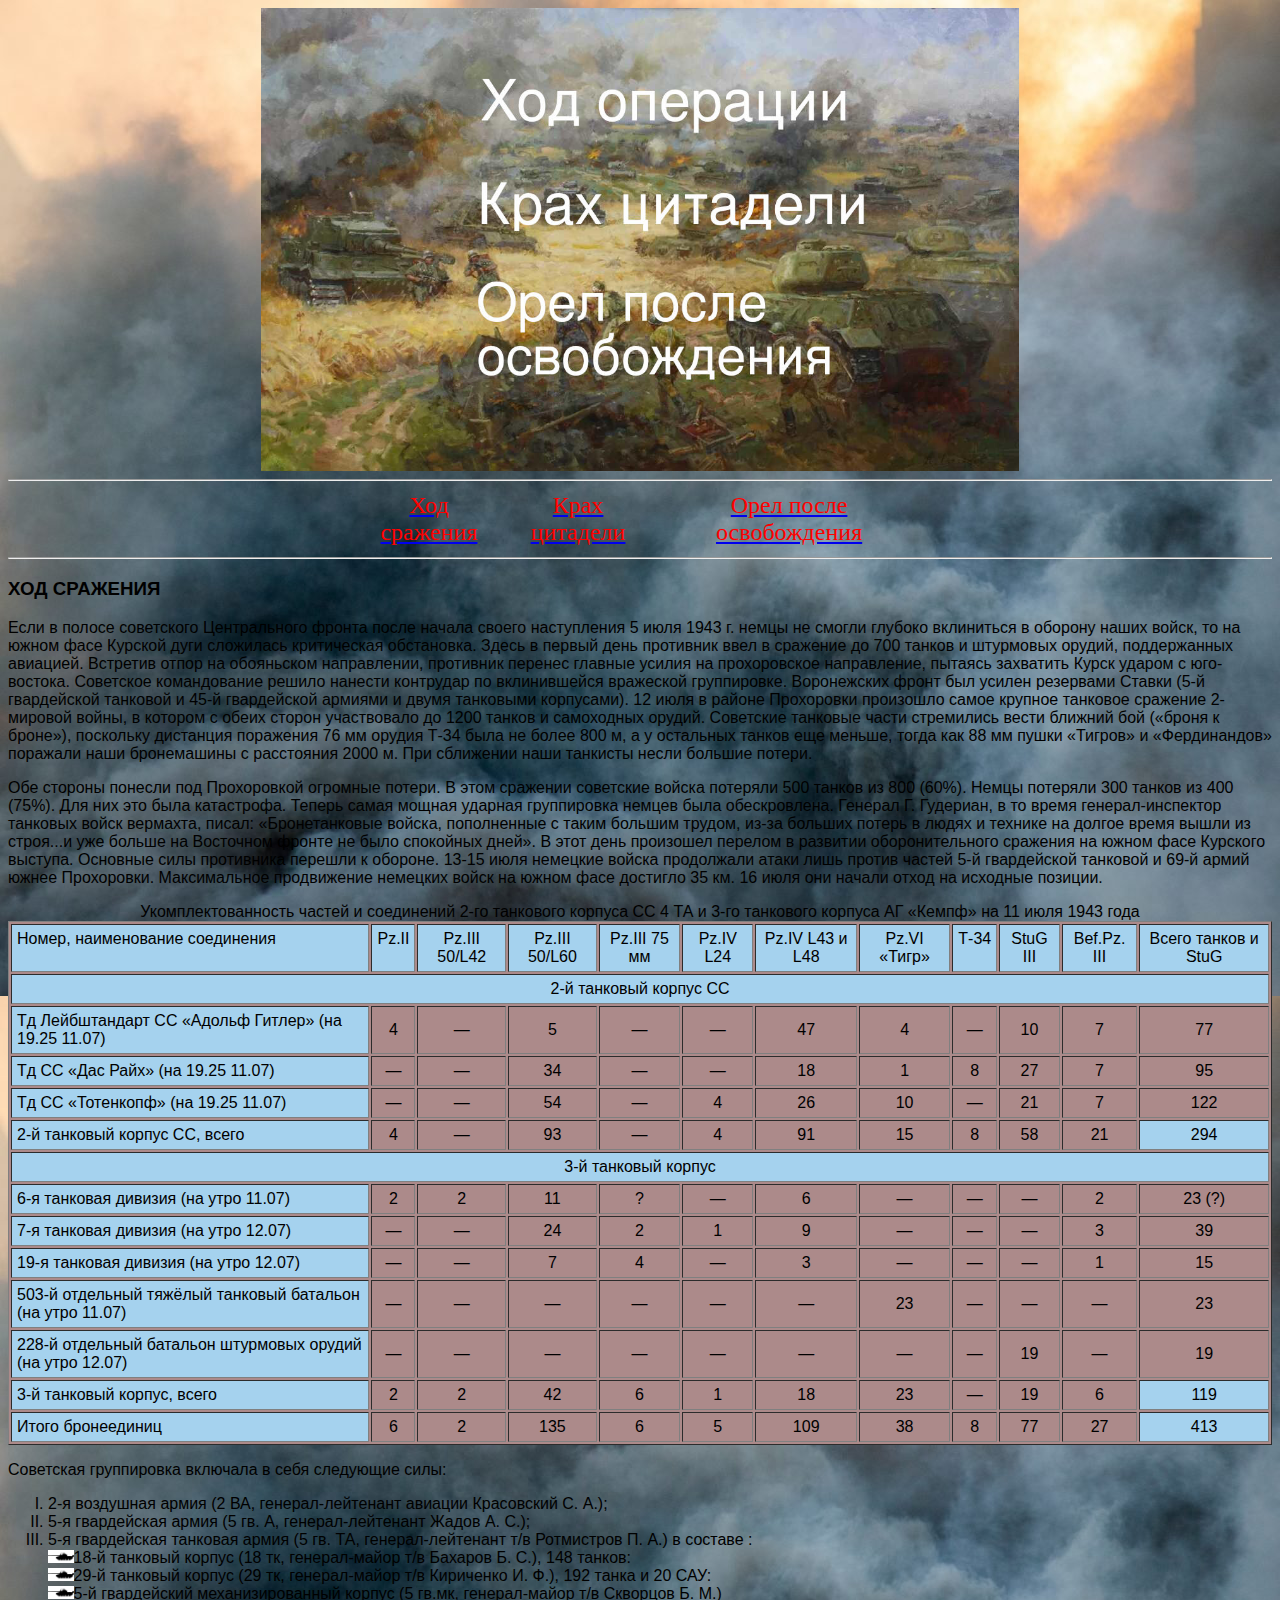
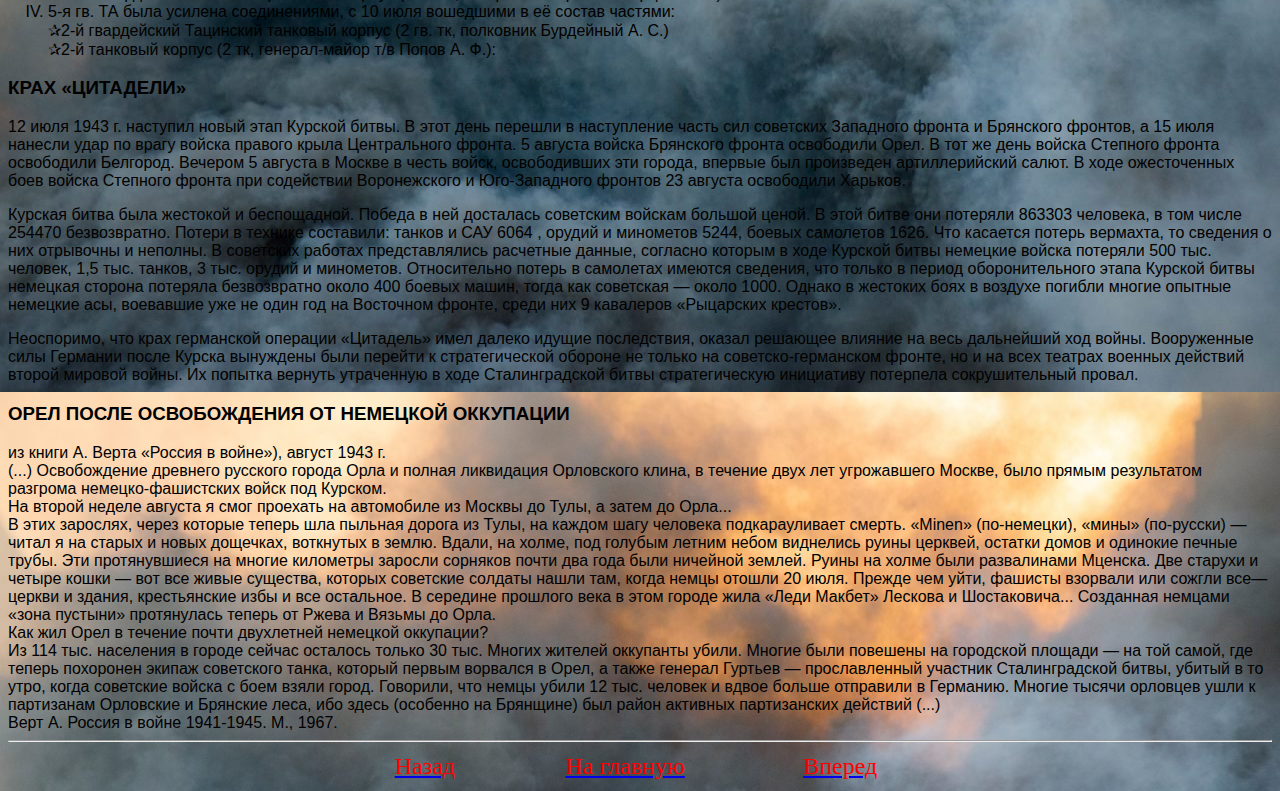
==== 1207_ProkhorovkaBattle/events.html @ 35d470ca "init" ====
<!DOCTYPE HTML PUBLIC "-//W3C//DTD HTML 4.01 Transitional//EN" "http://www.w3.org/TR/html4/loose.dtd">
<html>
    <head>
        <title>Сражение под Прохоровкой</title>
    </head>
    <body background="image/fire1.jpg">
        <center><img src="image/head.jpg" hight="36.65%" width="60%" usemap="#panel" alt="Панель навигации" title="Панель навигации"></center>
        <map name="panel">
            <area href="events.html#l1" shape="rect" coords="156,36,536,124" alt="Ход сражения" title="Ход сражения">
            <area href="events.html#l4" shape="rect" coords="156,125,536,209" alt="Крах цитадели" title="Крах цитадели">
            <area href="events.html#l5" shape="rect" coords="156,210,536,340" alt="Орел после освобождения" title="Орел после освобождения">
        </map>
        <hr>
        <font size="+2">
            <table align="center" width="45%" hight="50" cellspasing="50">
                <tr>
                    <td align="center"><a href="events.html#l1" target="text"><font color="ff0000">Ход сражения</font></a></td>
                    <td align="center"><a href="events.html#l4" target="text"><font color="ff0000">Крах цитадели</font></a></td>
                    <td align="center"><a href="events.html#l5" target="text"><font color="ff0000">Орел после освобождения</font></a></td>
                </tr>
            </table>
        </font>
        <hr>
        <font face="arial">
        <h3 id="l1" align="left">ХОД СРАЖЕНИЯ</h3>
        <div>
            <p>Если в полосе советского Центрального фронта после начала своего наступления 5 июля 1943 г. немцы не смогли глубоко вклиниться в оборону наших
                войск, то на южном фасе Курской дуги сложилась критическая обстановка. Здесь в первый день противник ввел в сражение до 700 танков и штурмовых
                орудий, поддержанных авиацией. Встретив отпор на обояньском направлении, противник перенес главные усилия на прохоровское направление,
                пытаясь захватить Курск ударом с юго-востока. Советское командование решило нанести контрудар по вклинившейся вражеской группировке.
                Воронежских фронт был усилен резервами Ставки (5-й гвардейской танковой и 45-й гвардейской армиями и двумя танковыми корпусами). 12 июля
                в районе Прохоровки произошло самое крупное танковое сражение 2- мировой войны, в котором с обеих сторон участвовало до 1200 танков
                и самоходных орудий. Советские танковые части стремились вести ближний бой («броня к броне»), поскольку дистанция поражения 76 мм орудия Т-34
                была не более 800 м, а у остальных танков еще меньше, тогда как 88 мм пушки «Тигров» и «Фердинандов» поражали наши бронемашины с расстояния
                2000 м. При сближении наши танкисты несли большие потери.</p>
            <p>Обе стороны понесли под Прохоровкой огромные потери. В этом сражении советские войска потеряли 500 танков из 800 (60%). Немцы потеряли 300
                танков из 400 (75%). Для них это была катастрофа. Теперь самая мощная ударная группировка немцев была обескровлена. Генерал Г. Гудериан,
                в то время генерал-инспектор танковых войск вермахта, писал: «Бронетанковые войска, пополненные с таким большим трудом, из-за больших потерь
                в людях и технике на долгое время вышли из строя...и уже больше на Восточном фронте не было спокойных дней». В этот день произошел перелом
                в развитии оборонительного сражения на южном фасе Курского выступа. Основные силы противника перешли к обороне. 13-15 июля немецкие войска
                продолжали атаки лишь против частей 5-й гвардейской танковой и 69-й армий южнее Прохоровки. Максимальное продвижение немецких войск
                на южном фасе достигло 35 км. 16 июля они начали отход на исходные позиции.</p>
        </div>
            <center>Укомплектованность частей и соединений 2-го танкового корпуса СС 4 ТА и 3-го танкового корпуса АГ «Кемпф» на 11 июля 1943 года</center>
            <table border="1" cellpadding="5" bgcolor="ac8a8a">
                <tr bgcolor="#a5d2ee" align="center" valign="top">
                    <td align="left">Номер, наименование соединения</td>
                    <td>Pz.II</td>
                    <td>Pz.III
                        50/L42</td>
                    <td>Pz.III 50/L60</td>
                    <td>Pz.III 75 мм </td>
                    <td>Pz.IV
                        L24</td>
                    <td>Pz.IV
                        L43 и L48</td>
                    <td>Pz.VI «Тигр»</td>
                    <td>Т-34</td>
                    <td>StuG III</td>
                    <td>Bef.Pz. III </td>
                    <td>Всего танков и StuG </td>
                </tr>
                <tr>
                    <td bgcolor="#a5d2ee" colspan="12" align="center">2-й танковый корпус СС</td>
                </tr>
                <tr align="center">
                    <td bgcolor="#a5d2ee" align="left" valign="top">Тд Лейбштандарт СС «Адольф Гитлер» (на 19.25 11.07)</td>
                    <td>4</td>
                    <td>—</td>
                    <td>5</td>
                    <td>—</td>
                    <td>—</td>
                    <td>47</td>
                    <td>4</td>
                    <td>—</td>
                    <td>10</td>
                    <td>7</td>
                    <td>77</td>
                </tr>
                <tr align="center">
                    <td bgcolor="#a5d2ee" align="left" valign="top">Тд СС «Дас Райх» (на 19.25 11.07)</td>
                    <td>—</td>
                    <td>—</td>
                    <td>34</td>
                    <td>—</td>
                    <td>—</td>
                    <td>18</td>
                    <td>1</td>
                    <td>8</td>
                    <td>27</td>
                    <td>7</td>
                    <td>95</td>
                </tr>
                <tr align="center">
                    <td bgcolor="#a5d2ee" align="left" valign="top">Тд СС «Тотенкопф» (на 19.25 11.07)</td>
                    <td>—</td>
                    <td>—</td>
                    <td>54</td>
                    <td>—</td>
                    <td>4</td>
                    <td>26</td>
                    <td>10</td>
                    <td>—</td>
                    <td>21</td>
                    <td>7</td>
                    <td>122</td>
                </tr>
                <tr align="center">
                    <td bgcolor="#a5d2ee" align="left" valign="top">2-й танковый корпус СС, всего</td>
                    <td>4</td>
                    <td>—</td>
                    <td>93</td>
                    <td>—</td>
                    <td>4</td>
                    <td>91</td>
                    <td>15</td>
                    <td>8</td>
                    <td>58</td>
                    <td>21</td>
                    <td bgcolor="#a5d2ee">294</td>
                </tr>
                <tr align="center">
                    <td bgcolor="#a5d2ee" colspan="12" align="center">3-й танковый корпус</td>
                </tr>
                <tr align="center">
                    <td bgcolor="#a5d2ee" align="left" valign="top">6-я танковая дивизия (на утро 11.07)</td>
                    <td>2</td>
                    <td>2</td>
                    <td>11</td>
                    <td>?</td>
                    <td>—</td>
                    <td>6</td>
                    <td>—</td>
                    <td>—</td>
                    <td>—</td>
                    <td>2</td>
                    <td>23 (?) </td>
                </tr>
                <tr align="center">
                    <td bgcolor="#a5d2ee" align="left" valign="top">7-я танковая дивизия (на утро 12.07)</td>
                    <td>—</td>
                    <td>—</td>
                    <td>24</td>
                    <td>2</td>
                    <td>1</td>
                    <td>9</td>
                    <td>—</td>
                    <td>—</td>
                    <td>—</td>
                    <td>3</td>
                    <td>39</td>
                </tr>
                <tr align="center">
                    <td bgcolor="#a5d2ee" align="left" valign="top">19-я танковая дивизия (на утро 12.07)</td>
                    <td>—</td>
                    <td>—</td>
                    <td>7</td>
                    <td>4</td>
                    <td>—</td>
                    <td>3</td>
                    <td>—</td>
                    <td>—</td>
                    <td>—</td>
                    <td>1</td>
                    <td>15</td>
                </tr>
                <tr align="center">
                    <td bgcolor="#a5d2ee" align="left" valign="top">503-й отдельный тяжёлый танковый батальон (на утро 11.07)</td>
                    <td>—</td>
                    <td>—</td>
                    <td>—</td>
                    <td>—</td>
                    <td>—</td>
                    <td>—</td>
                    <td>23</td>
                    <td>—</td>
                    <td>—</td>
                    <td>—</td>
                    <td>23</td>
                </tr>
                <tr align="center">
                    <td bgcolor="#a5d2ee" align="left" valign="top">228-й отдельный батальон штурмовых орудий (на утро 12.07)</td>
                    <td>—</td>
                    <td>—</td>
                    <td>—</td>
                    <td>—</td>
                    <td>—</td>
                    <td>—</td>
                    <td>—</td>
                    <td>—</td>
                    <td>19</td>
                    <td>—</td>
                    <td>19</td>
                </tr>
                <tr align="center">
                    <td bgcolor="#a5d2ee" align="left" valign="top">3-й танковый корпус, всего</td>
                    <td>2</td>
                    <td>2</td>
                    <td>42</td>
                    <td>6</td>
                    <td>1</td>
                    <td>18</td>
                    <td>23</td>
                    <td>—</td>
                    <td>19</td>
                    <td>6</td>
                    <td bgcolor="#a5d2ee">119</td>
                </tr>
                <tr align="center">
                    <td bgcolor="#a5d2ee" align="left" valign="top">Итого бронеединиц</td>
                    <td>6</td>
                    <td>2</td>
                    <td>135</td>
                    <td>6</td>
                    <td>5</td>
                    <td>109</td>
                    <td>38</td>
                    <td>8</td>
                    <td>77</td>
                    <td>27</td>
                    <td bgcolor="#a5d2ee">413</td>
                </tr>
            </table>
        <p>Советская группировка включала в себя следующие силы:</p>
        <ol type="I">
            <li>2-я воздушная армия (2 ВА, генерал-лейтенант авиации Красовский С. А.);</li>
            <li>5-я гвардейская армия (5 гв. А, генерал-лейтенант Жадов А. С.);</li>
            <li>5-я гвардейская танковая армия (5 гв. ТА, генерал-лейтенант т/в Ротмистров П. А.) в составе :<br>
                <img src="image/i.webp" width="25.6" height="12.8">18-й танковый корпус (18 тк, генерал-майор т/в Бахаров Б. С.), 148 танков:<br>
                <img src="image/i.webp" width="25.6" height="12.8">29-й танковый корпус (29 тк, генерал-майор т/в Кириченко И. Ф.), 192 танка и 20 САУ:<br>
                <img src="image/i.webp" width="25.6" height="12.8">5-й гвардейский механизированный корпус (5 гв.мк, генерал-майор т/в Скворцов Б. М.)<br>
            </li>
            <li>5-я гв. ТА была усилена соединениями, с 10 июля вошедшими в её состав частями:<br>
                    &#10032;2-й гвардейский Тацинский танковый корпус (2 гв. тк, полковник Бурдейный А. С.)<br>
                    &#10032;2-й танковый корпус (2 тк, генерал-майор т/в Попов А. Ф.):<br>
            </li>
        </ol>
        <h3 id="l4" align="left">КРАХ «ЦИТАДЕЛИ»</h3>
        <div>
            <p>12 июля 1943 г. наступил новый этап Курской битвы. В этот день перешли в наступление часть сил советских Западного фронта и Брянского фронтов, 
                а 15 июля нанесли удар по врагу войска правого крыла Центрального фронта. 5 августа войска Брянского фронта освободили Орел. В тот же день войска 
                Степного фронта освободили Белгород. Вечером 5 августа в Москве в честь войск, освободивших эти города, впервые был произведен артиллерийский 
                салют. В ходе ожесточенных боев войска Степного фронта при содействии Воронежского и Юго-Западного фронтов 23 августа освободили Харьков.</p>
            <p>Курская битва была жестокой и беспощадной. Победа в ней досталась советским войскам большой ценой. В этой битве они потеряли 863303 человека, 
                в том числе 254470 безвозвратно. Потери в технике составили: танков и САУ 6064 , орудий и минометов 5244, боевых самолетов 1626. Что касается 
                потерь вермахта, то сведения о них отрывочны и неполны. В советских работах представлялись расчетные данные, согласно которым в ходе Курской 
                битвы немецкие войска потеряли 500 тыс. человек, 1,5 тыс. танков, 3 тыс. орудий и минометов. Относительно потерь в самолетах имеются сведения, 
                что только в период оборонительного этапа Курской битвы немецкая сторона потеряла безвозвратно около 400 боевых машин, тогда как советская — около 
                1000. Однако в жестоких боях в воздухе погибли многие опытные немецкие асы, воевавшие уже не один год на Восточном фронте, среди них 9 кавалеров 
                «Рыцарских крестов».</p>
            <p>Неоспоримо, что крах германской операции «Цитадель» имел далеко идущие последствия, оказал решающее влияние на весь дальнейший ход войны. 
                Вооруженные силы Германии после Курска вынуждены были перейти к стратегической обороне не только на советско-германском фронте, но и на всех 
                театрах военных действий второй мировой войны. Их попытка вернуть утраченную в ходе Сталинградской битвы стратегическую инициативу 
                потерпела сокрушительный провал.</p>
        </div>
        <h3 id="l5" align="left">ОРЕЛ ПОСЛЕ ОСВОБОЖДЕНИЯ ОТ НЕМЕЦКОЙ ОККУПАЦИИ</h3>
        <div>
            из книги А. Верта «Россия в войне»), август 1943 г.<br>
            (...) Освобождение древнего русского города Орла и полная ликвидация Орловского клина, в течение двух лет угрожавшего Москве, было прямым 
            результатом разгрома немецко-фашистских войск под Курском.<br>
            На второй неделе августа я смог проехать на автомобиле из Москвы до Тулы, а затем до Орла...<br>
            В этих зарослях, через которые теперь шла пыльная дорога из Тулы, на каждом шагу человека подкарауливает смерть. «Minen»
            (по-немецки), «мины» (по-русски) —читал я на старых и новых дощечках, воткнутых в землю. Вдали, на холме, под голубым
            летним небом виднелись руины церквей, остатки домов и одинокие печные трубы. Эти протянувшиеся на многие километры
            заросли сорняков почти два года были ничейной землей. Руины на холме были развалинами Мценска. Две старухи и четыре
            кошки — вот все живые существа, которых советские солдаты нашли там, когда немцы отошли 20 июля. Прежде чем уйти,
            фашисты взорвали или сожгли все—церкви и здания, крестьянские избы и все остальное. В середине прошлого века в этом
            городе жила «Леди Макбет» Лескова и Шостаковича... Созданная немцами «зона пустыни» протянулась теперь от Ржева и Вязьмы
            до Орла.<br>
            Как жил Орел в течение почти двухлетней немецкой оккупации?<br>
            Из 114 тыс. населения в городе сейчас осталось только 30 тыс. Многих жителей оккупанты убили. Многие были повешены на
            городской площади — на той самой, где теперь похоронен экипаж советского танка, который первым ворвался в Орел, а также
            генерал Гуртьев — прославленный участник Сталинградской битвы, убитый в то утро, когда советские войска с боем взяли
            город. Говорили, что немцы убили 12 тыс. человек и вдвое больше отправили в Германию. Многие тысячи орловцев ушли к
            партизанам Орловские и Брянские леса, ибо здесь (особенно на Брянщине) был район активных партизанских действий (...)<br>
            Верт А. Россия в войне 1941-1945. М., 1967.
        </div></font>
        <hr>
        <font size="+2">
            <table align="center" width="45%" hight="50" cellspasing="50">
                <tr>
                    <td align="center"><a href="story.html" target="text"><font color="ff0000">Назад</font></a></td>
                    <td align="center"><a href="story.html" target="text"><font color="ff0000">На главную</font></a></td>
                    <td align="center"><a href="gallery.html" target="text"><font color="ff0000">Вперед</font></a></td>
                </tr>
            </table>
        </font>
    </body>
</html>
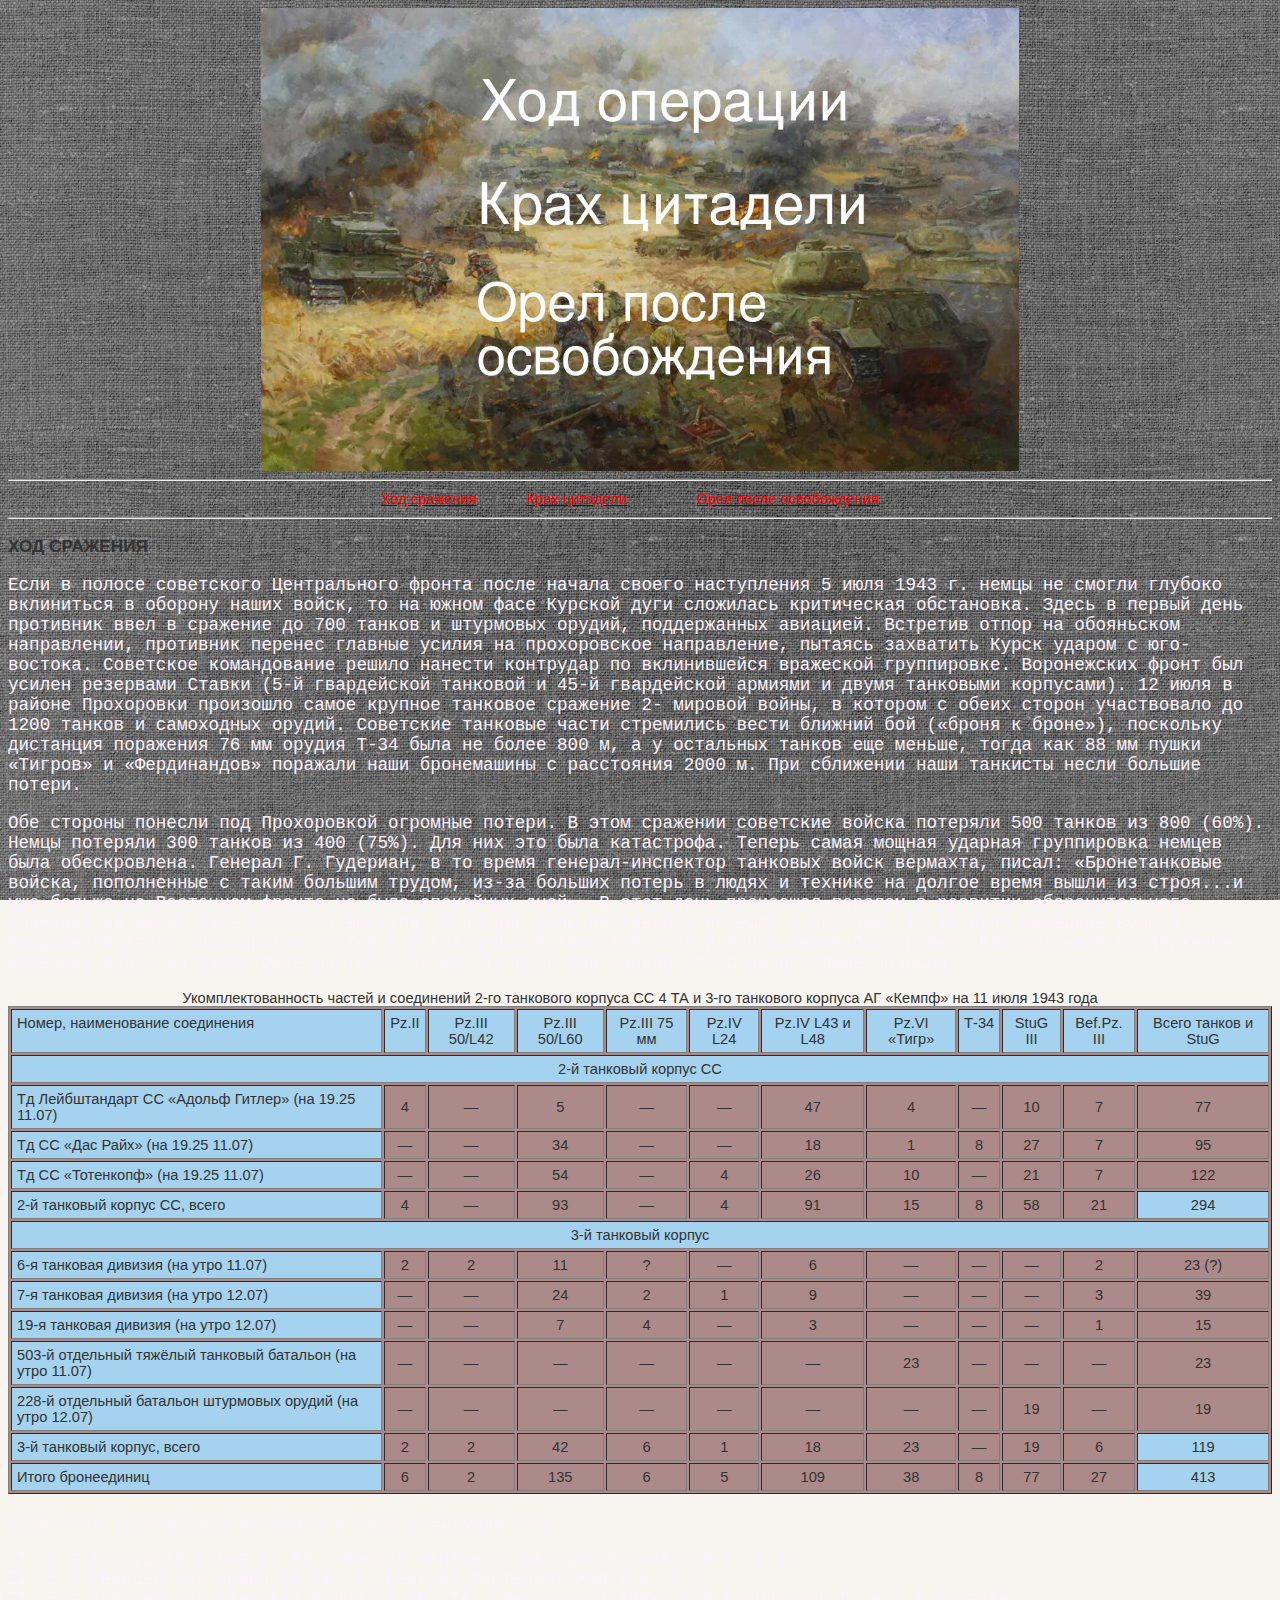
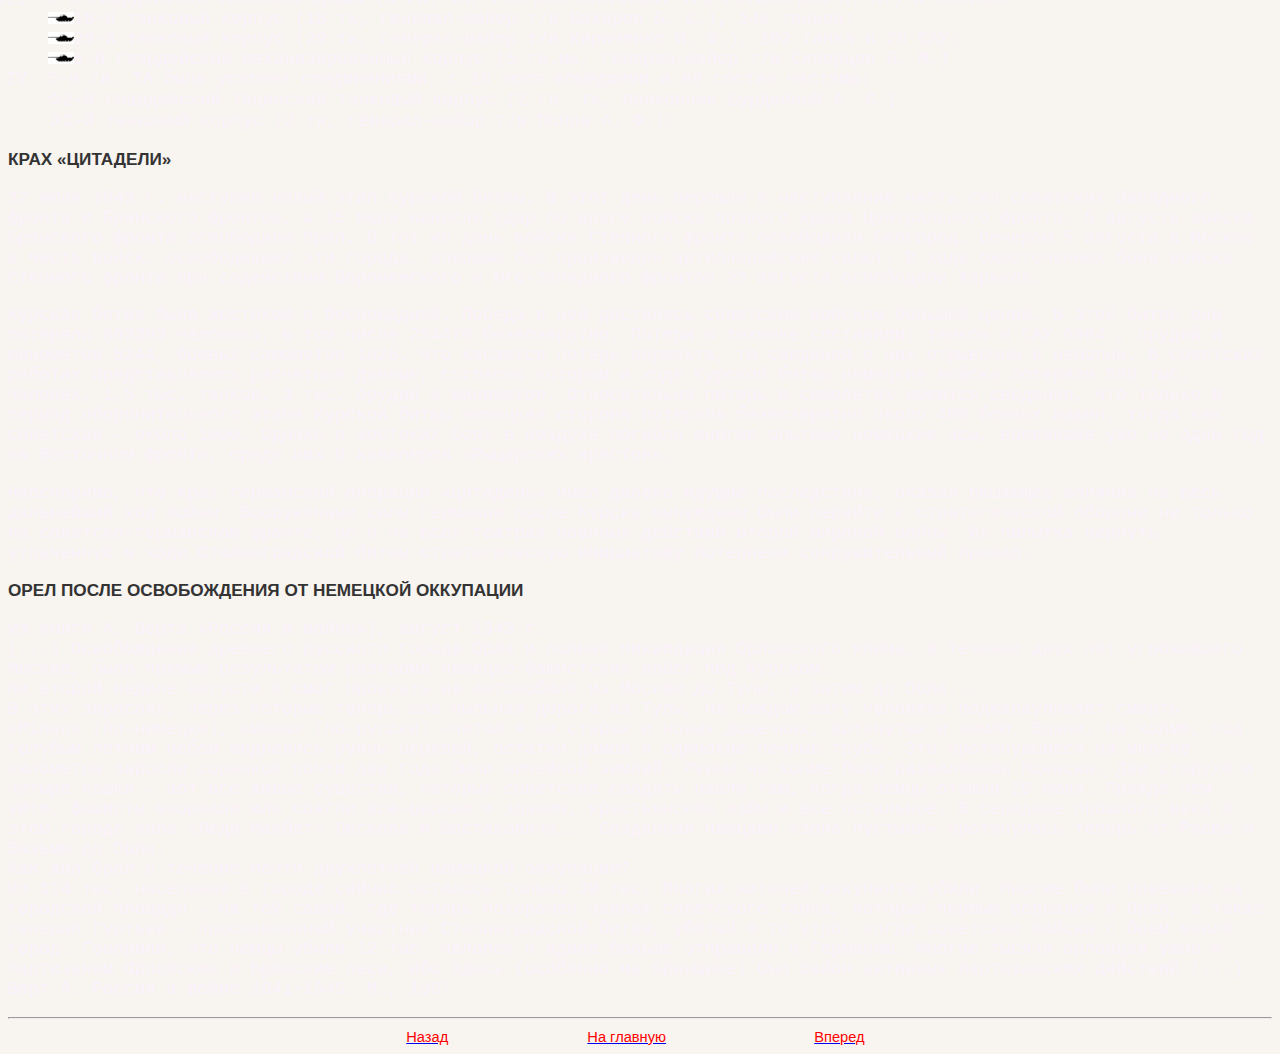
==== commit d3cb1581: "gradient ant background" ====
--- a/1207_ProkhorovkaBattle/events.html
+++ b/1207_ProkhorovkaBattle/events.html
@@ -2,8 +2,9 @@
 <html>
     <head>
         <title>Сражение под Прохоровкой</title>
+        <link rel="stylesheet" href="css/style.css">
     </head>
-    <body background="image/fire1.jpg">
+    <body>
         <center><img src="image/head.jpg" hight="36.65%" width="60%" usemap="#panel" alt="Панель навигации" title="Панель навигации"></center>
         <map name="panel">
             <area href="events.html#l1" shape="rect" coords="156,36,536,124" alt="Ход сражения" title="Ход сражения">
@@ -11,18 +12,15 @@
             <area href="events.html#l5" shape="rect" coords="156,210,536,340" alt="Орел после освобождения" title="Орел после освобождения">
         </map>
         <hr>
-        <font size="+2">
-            <table align="center" width="45%" hight="50" cellspasing="50">
-                <tr>
-                    <td align="center"><a href="events.html#l1" target="text"><font color="ff0000">Ход сражения</font></a></td>
-                    <td align="center"><a href="events.html#l4" target="text"><font color="ff0000">Крах цитадели</font></a></td>
-                    <td align="center"><a href="events.html#l5" target="text"><font color="ff0000">Орел после освобождения</font></a></td>
-                </tr>
-            </table>
-        </font>
+        <table align="center" width="45%" hight="50" cellspasing="50">
+            <tr>
+                <td align="center"><a href="events.html#l1" target="text"><font color="ff0000">Ход сражения</font></a></td>
+                <td align="center"><a href="events.html#l4" target="text"><font color="ff0000">Крах цитадели</font></a></td>
+                <td align="center"><a href="events.html#l5" target="text"><font color="ff0000">Орел после освобождения</font></a></td>
+            </tr>
+        </table>
         <hr>
-        <font face="arial">
-        <h3 id="l1" align="left">ХОД СРАЖЕНИЯ</h3>
+        <h3 id="l1">ХОД СРАЖЕНИЯ</h3>
         <div>
             <p>Если в полосе советского Центрального фронта после начала своего наступления 5 июля 1943 г. немцы не смогли глубоко вклиниться в оборону наших
                 войск, то на южном фасе Курской дуги сложилась критическая обстановка. Здесь в первый день противник ввел в сражение до 700 танков и штурмовых
@@ -221,21 +219,22 @@
                     <td bgcolor="#a5d2ee">413</td>
                 </tr>
             </table>
-        <p>Советская группировка включала в себя следующие силы:</p>
-        <ol type="I">
-            <li>2-я воздушная армия (2 ВА, генерал-лейтенант авиации Красовский С. А.);</li>
-            <li>5-я гвардейская армия (5 гв. А, генерал-лейтенант Жадов А. С.);</li>
-            <li>5-я гвардейская танковая армия (5 гв. ТА, генерал-лейтенант т/в Ротмистров П. А.) в составе :<br>
-                <img src="image/i.webp" width="25.6" height="12.8">18-й танковый корпус (18 тк, генерал-майор т/в Бахаров Б. С.), 148 танков:<br>
-                <img src="image/i.webp" width="25.6" height="12.8">29-й танковый корпус (29 тк, генерал-майор т/в Кириченко И. Ф.), 192 танка и 20 САУ:<br>
-                <img src="image/i.webp" width="25.6" height="12.8">5-й гвардейский механизированный корпус (5 гв.мк, генерал-майор т/в Скворцов Б. М.)<br>
-            </li>
-            <li>5-я гв. ТА была усилена соединениями, с 10 июля вошедшими в её состав частями:<br>
-                    &#10032;2-й гвардейский Тацинский танковый корпус (2 гв. тк, полковник Бурдейный А. С.)<br>
-                    &#10032;2-й танковый корпус (2 тк, генерал-майор т/в Попов А. Ф.):<br>
-            </li>
-        </ol>
-        <h3 id="l4" align="left">КРАХ «ЦИТАДЕЛИ»</h3>
+        <p>Советская группировка включала в себя следующие силы:
+            <ol type="I">
+                <li>2-я воздушная армия (2 ВА, генерал-лейтенант авиации Красовский С. А.);</li>
+                <li>5-я гвардейская армия (5 гв. А, генерал-лейтенант Жадов А. С.);</li>
+                <li>5-я гвардейская танковая армия (5 гв. ТА, генерал-лейтенант т/в Ротмистров П. А.) в составе :<br>
+                    <img src="image/i.webp" width="25.6" height="12.8">18-й танковый корпус (18 тк, генерал-майор т/в Бахаров Б. С.), 148 танков:<br>
+                    <img src="image/i.webp" width="25.6" height="12.8">29-й танковый корпус (29 тк, генерал-майор т/в Кириченко И. Ф.), 192 танка и 20 САУ:<br>
+                    <img src="image/i.webp" width="25.6" height="12.8">5-й гвардейский механизированный корпус (5 гв.мк, генерал-майор т/в Скворцов Б. М.)<br>
+                </li>
+                <li>5-я гв. ТА была усилена соединениями, с 10 июля вошедшими в её состав частями:<br>
+                        &#10032;2-й гвардейский Тацинский танковый корпус (2 гв. тк, полковник Бурдейный А. С.)<br>
+                        &#10032;2-й танковый корпус (2 тк, генерал-майор т/в Попов А. Ф.):<br>
+                </li>
+            </ol>
+        </p>
+        <h3 id="l4">КРАХ «ЦИТАДЕЛИ»</h3>
         <div>
             <p>12 июля 1943 г. наступил новый этап Курской битвы. В этот день перешли в наступление часть сил советских Западного фронта и Брянского фронтов, 
                 а 15 июля нанесли удар по врагу войска правого крыла Центрального фронта. 5 августа войска Брянского фронта освободили Орел. В тот же день войска 
@@ -253,8 +252,8 @@
                 театрах военных действий второй мировой войны. Их попытка вернуть утраченную в ходе Сталинградской битвы стратегическую инициативу 
                 потерпела сокрушительный провал.</p>
         </div>
-        <h3 id="l5" align="left">ОРЕЛ ПОСЛЕ ОСВОБОЖДЕНИЯ ОТ НЕМЕЦКОЙ ОККУПАЦИИ</h3>
-        <div>
+        <h3 id="l5">ОРЕЛ ПОСЛЕ ОСВОБОЖДЕНИЯ ОТ НЕМЕЦКОЙ ОККУПАЦИИ</h3>
+        <div><p>
             из книги А. Верта «Россия в войне»), август 1943 г.<br>
             (...) Освобождение древнего русского города Орла и полная ликвидация Орловского клина, в течение двух лет угрожавшего Москве, было прямым 
             результатом разгрома немецко-фашистских войск под Курском.<br>
@@ -272,18 +271,16 @@
             городской площади — на той самой, где теперь похоронен экипаж советского танка, который первым ворвался в Орел, а также
             генерал Гуртьев — прославленный участник Сталинградской битвы, убитый в то утро, когда советские войска с боем взяли
             город. Говорили, что немцы убили 12 тыс. человек и вдвое больше отправили в Германию. Многие тысячи орловцев ушли к
-            партизанам Орловские и Брянские леса, ибо здесь (особенно на Брянщине) был район активных партизанских действий (...)<br>
+            партизанам Орловские и Брянские леса, ибо здесь (особенно на Брянщине) был район активных партизанских действий (...)
             Верт А. Россия в войне 1941-1945. М., 1967.
-        </div></font>
+        </p></div>
         <hr>
-        <font size="+2">
-            <table align="center" width="45%" hight="50" cellspasing="50">
-                <tr>
-                    <td align="center"><a href="story.html" target="text"><font color="ff0000">Назад</font></a></td>
-                    <td align="center"><a href="story.html" target="text"><font color="ff0000">На главную</font></a></td>
-                    <td align="center"><a href="gallery.html" target="text"><font color="ff0000">Вперед</font></a></td>
-                </tr>
-            </table>
-        </font>
+        <table align="center" width="45%" hight="50" cellspasing="50">
+            <tr>
+                <td align="center"><a href="story.html" target="text"><font color="ff0000">Назад</font></a></td>
+                <td align="center"><a href="story.html" target="text"><font color="ff0000">На главную</font></a></td>
+                <td align="center"><a href="gallery.html" target="text"><font color="ff0000">Вперед</font></a></td>
+            </tr>
+        </table>
     </body>
 </html>--- a/1207_ProkhorovkaBattle/css/style.css
+++ b/1207_ProkhorovkaBattle/css/style.css
@@ -0,0 +1,25 @@
+@import url("background.css");
+body {
+    font-family: Arial, Verdana, sans-serif;
+    font-size:11pt;
+    color: #333;
+}
+h1 {
+    color: #a52a2a;
+    font-size:24pt;
+    font-family: Georgia, Times, serif;
+    font-weight: normal;
+}
+p {
+    font-size: 120%;
+    font-family: monospace;
+    color: #fcf3fc;
+}
+li {
+    font-size: 120%;
+    font-family: monospace;
+    color: #fcf3fc;
+}
+body.menuBckgGrad {
+    background: linear-gradient(90deg, rgb(141, 176, 173) 10%, 30%, rgb(77, 135, 153));
+}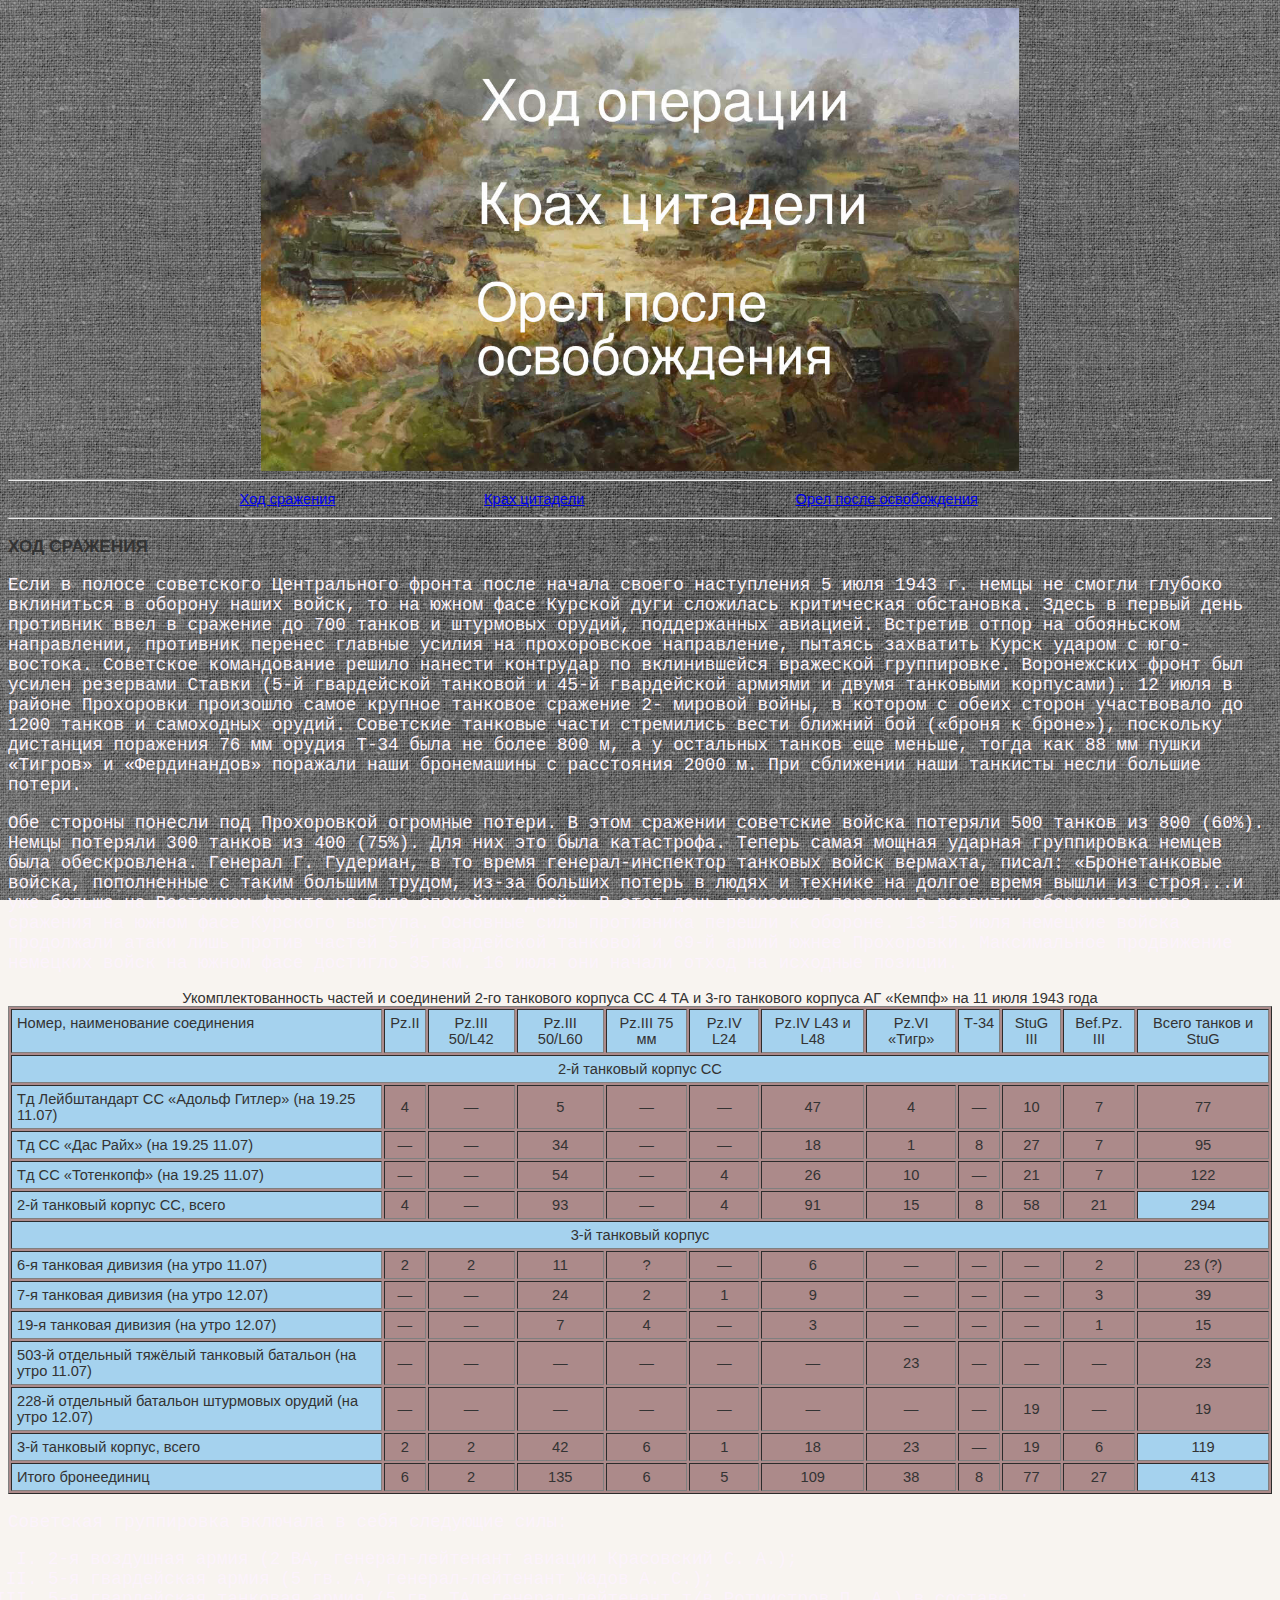
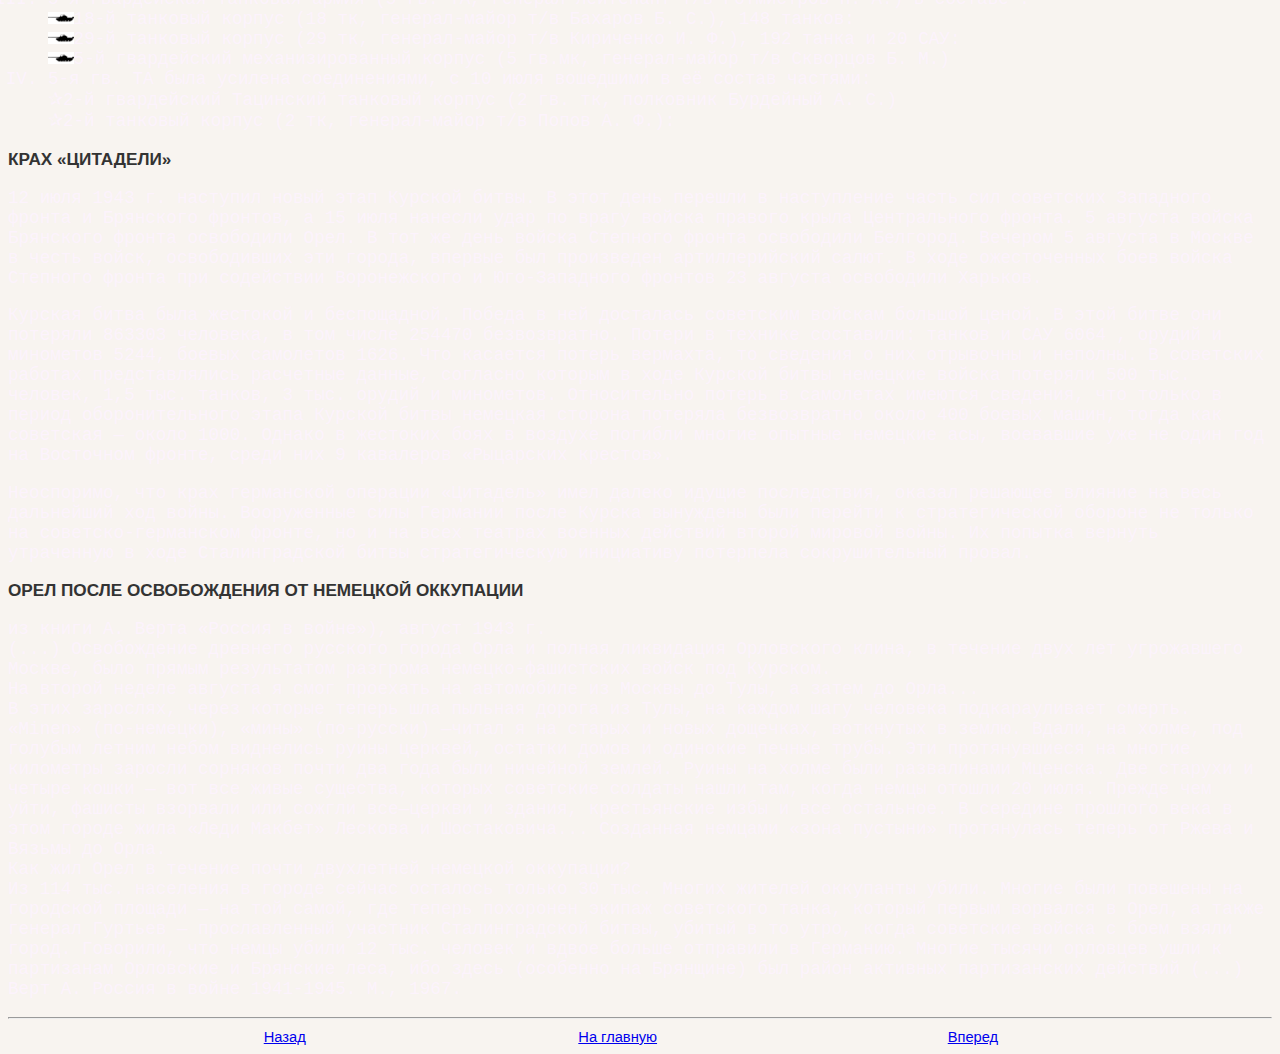
==== commit 03796153: "several completed points" ====
--- a/1207_ProkhorovkaBattle/events.html
+++ b/1207_ProkhorovkaBattle/events.html
@@ -12,11 +12,11 @@
             <area href="events.html#l5" shape="rect" coords="156,210,536,340" alt="Орел после освобождения" title="Орел после освобождения">
         </map>
         <hr>
-        <table align="center" width="45%" hight="50" cellspasing="50">
+        <table align="center" width="75%" hight="50" cellspasing="50" class="butons">
             <tr>
-                <td align="center"><a href="events.html#l1" target="text"><font color="ff0000">Ход сражения</font></a></td>
-                <td align="center"><a href="events.html#l4" target="text"><font color="ff0000">Крах цитадели</font></a></td>
-                <td align="center"><a href="events.html#l5" target="text"><font color="ff0000">Орел после освобождения</font></a></td>
+                <td align="center"><a href="events.html#l1" target="text">Ход сражения</a></td>
+                <td align="center"><a href="events.html#l4" target="text">Крах цитадели</a></td>
+                <td align="center"><a href="events.html#l5" target="text">Орел после освобождения</a></td>
             </tr>
         </table>
         <hr>
@@ -252,8 +252,9 @@
                 театрах военных действий второй мировой войны. Их попытка вернуть утраченную в ходе Сталинградской битвы стратегическую инициативу 
                 потерпела сокрушительный провал.</p>
         </div>
-        <h3 id="l5">ОРЕЛ ПОСЛЕ ОСВОБОЖДЕНИЯ ОТ НЕМЕЦКОЙ ОККУПАЦИИ</h3>
-        <div><p>
+        <h3 id="l5">ОРЕЛ ПОСЛЕ ОСВОБОЖДЕНИЯ ОТ НЕМЕЦКОЙ ОККУПАЦИИ<i class="fa fa-linux" aria-hidden="true"></i>
+        </h3>
+        <div class="blokus"><p>
             из книги А. Верта «Россия в войне»), август 1943 г.<br>
             (...) Освобождение древнего русского города Орла и полная ликвидация Орловского клина, в течение двух лет угрожавшего Москве, было прямым 
             результатом разгрома немецко-фашистских войск под Курском.<br>
@@ -275,11 +276,11 @@
             Верт А. Россия в войне 1941-1945. М., 1967.
         </p></div>
         <hr>
-        <table align="center" width="45%" hight="50" cellspasing="50">
+        <table align="center" width="75%" hight="50" cellspasing="50" class="butons">
             <tr>
-                <td align="center"><a href="story.html" target="text"><font color="ff0000">Назад</font></a></td>
-                <td align="center"><a href="story.html" target="text"><font color="ff0000">На главную</font></a></td>
-                <td align="center"><a href="gallery.html" target="text"><font color="ff0000">Вперед</font></a></td>
+                <td align="center"><a href="story.html" target="text">Назад</a></td>
+                <td align="center"><a href="story.html" target="text">На главную</a></td>
+                <td align="center"><a href="gallery.html" target="text">Вперед</a></td>
             </tr>
         </table>
     </body>
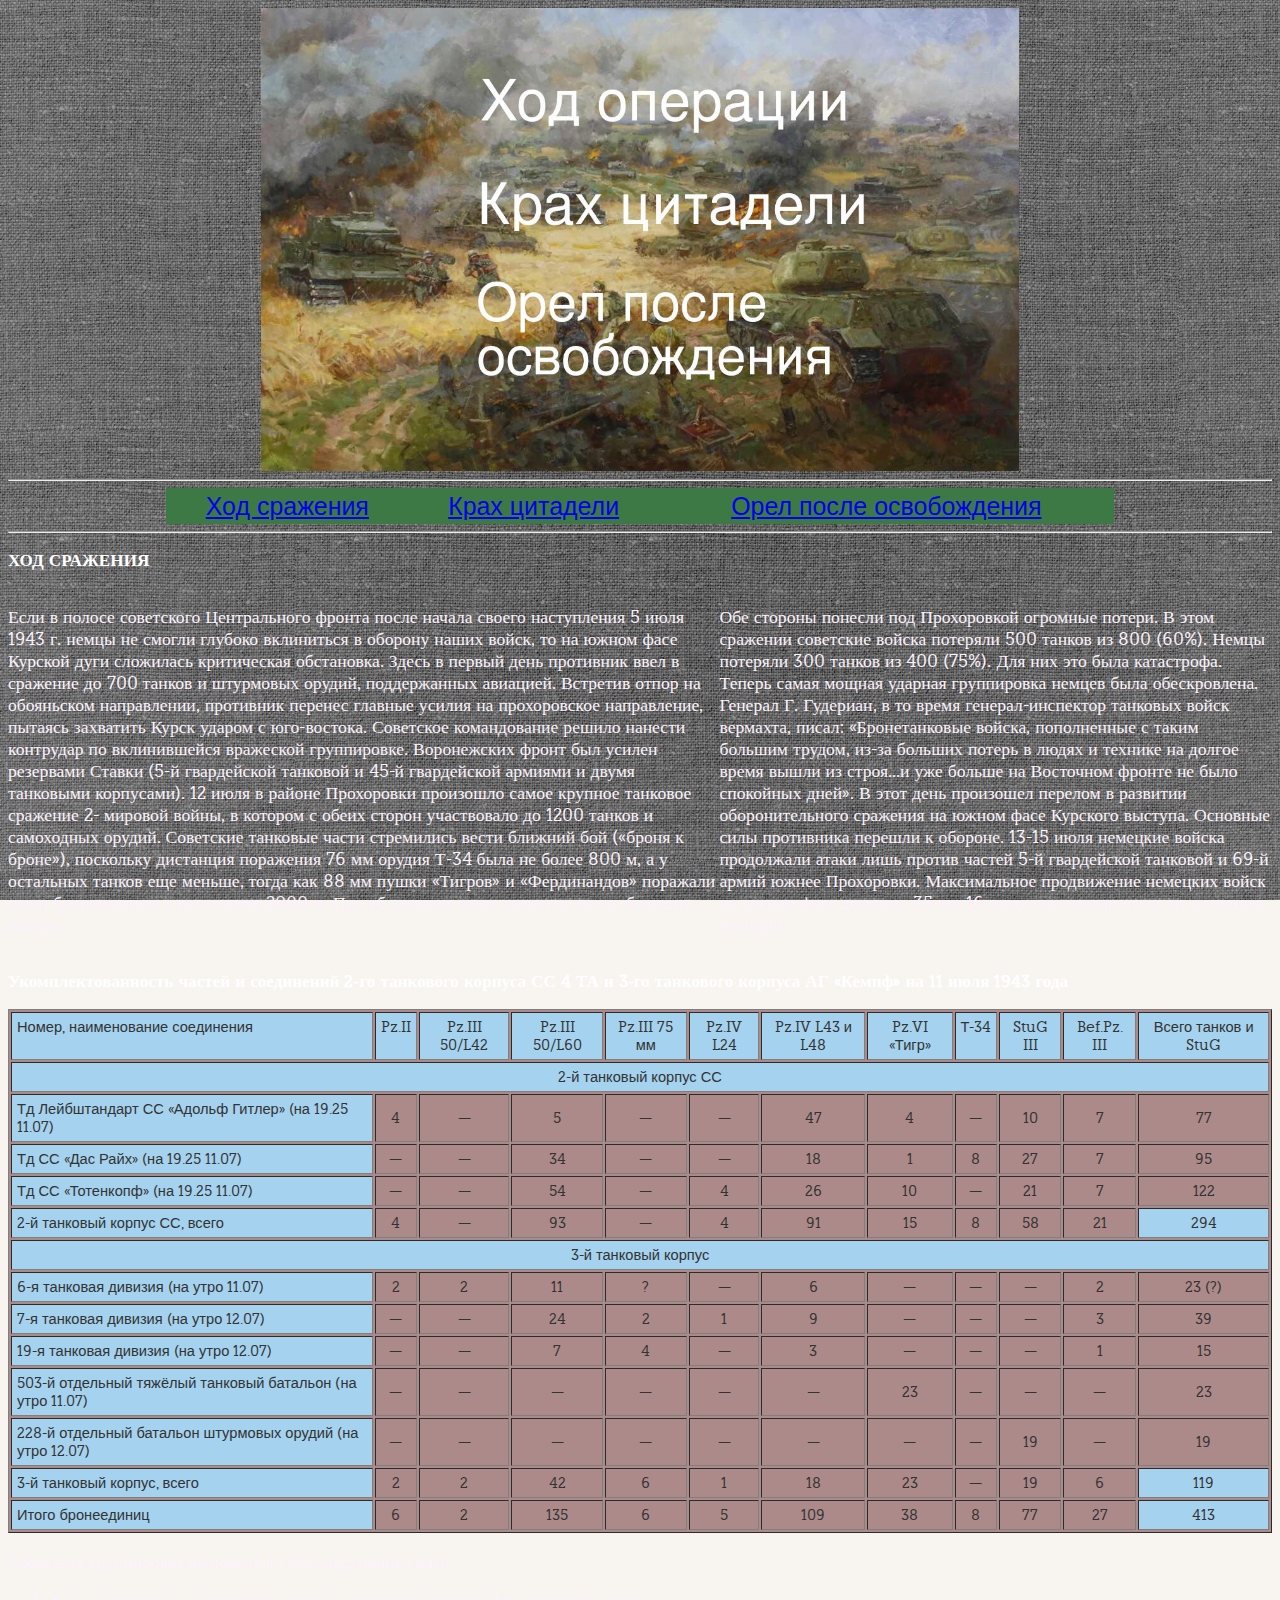
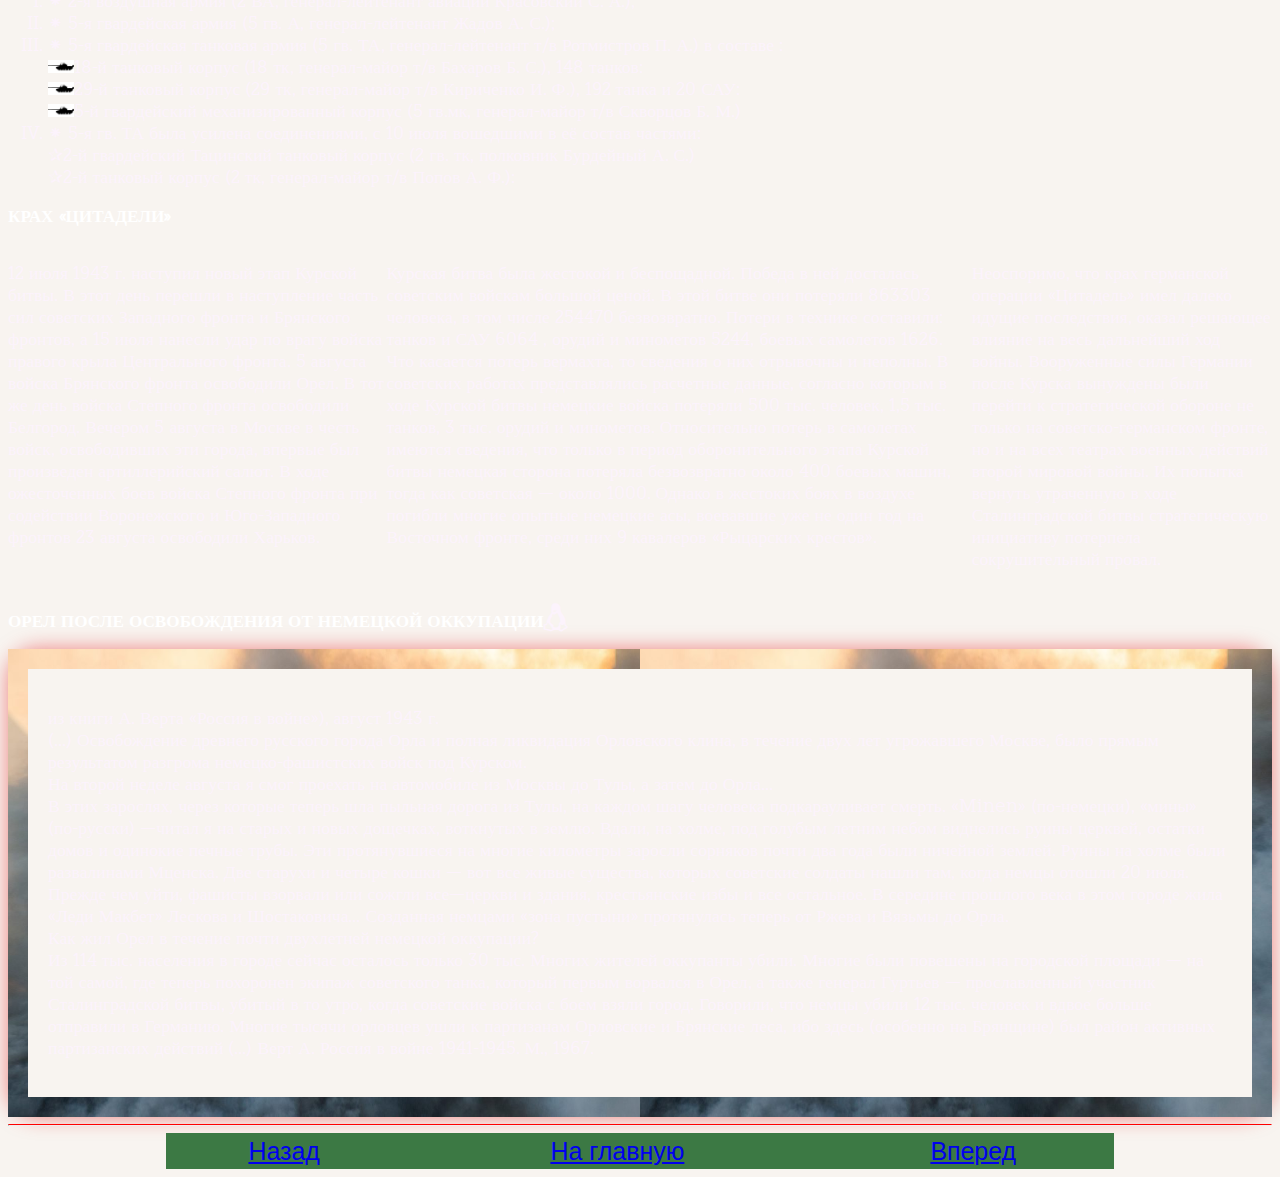
==== commit 55ccd439: "ended, not checked" ====
--- a/1207_ProkhorovkaBattle/events.html
+++ b/1207_ProkhorovkaBattle/events.html
@@ -21,7 +21,7 @@
         </table>
         <hr>
         <h3 id="l1">ХОД СРАЖЕНИЯ</h3>
-        <div>
+        <div id="flex-container">
             <p>Если в полосе советского Центрального фронта после начала своего наступления 5 июля 1943 г. немцы не смогли глубоко вклиниться в оборону наших
                 войск, то на южном фасе Курской дуги сложилась критическая обстановка. Здесь в первый день противник ввел в сражение до 700 танков и штурмовых
                 орудий, поддержанных авиацией. Встретив отпор на обояньском направлении, противник перенес главные усилия на прохоровское направление,
@@ -39,7 +39,8 @@
                 продолжали атаки лишь против частей 5-й гвардейской танковой и 69-й армий южнее Прохоровки. Максимальное продвижение немецких войск
                 на южном фасе достигло 35 км. 16 июля они начали отход на исходные позиции.</p>
         </div>
-            <center>Укомплектованность частей и соединений 2-го танкового корпуса СС 4 ТА и 3-го танкового корпуса АГ «Кемпф» на 11 июля 1943 года</center>
+            <h3>Укомплектованность частей и соединений 2-го танкового корпуса СС 4 ТА и 3-го танкового корпуса АГ «Кемпф» на 11 июля 1943 года</h3>
+            <div id="flex-container">
             <table border="1" cellpadding="5" bgcolor="ac8a8a">
                 <tr bgcolor="#a5d2ee" align="center" valign="top">
                     <td align="left">Номер, наименование соединения</td>
@@ -219,6 +220,7 @@
                     <td bgcolor="#a5d2ee">413</td>
                 </tr>
             </table>
+        </div>
         <p>Советская группировка включала в себя следующие силы:
             <ol type="I">
                 <li>2-я воздушная армия (2 ВА, генерал-лейтенант авиации Красовский С. А.);</li>
@@ -235,7 +237,7 @@
             </ol>
         </p>
         <h3 id="l4">КРАХ «ЦИТАДЕЛИ»</h3>
-        <div>
+        <div id="flex-container">
             <p>12 июля 1943 г. наступил новый этап Курской битвы. В этот день перешли в наступление часть сил советских Западного фронта и Брянского фронтов, 
                 а 15 июля нанесли удар по врагу войска правого крыла Центрального фронта. 5 августа войска Брянского фронта освободили Орел. В тот же день войска 
                 Степного фронта освободили Белгород. Вечером 5 августа в Москве в честь войск, освободивших эти города, впервые был произведен артиллерийский 
@@ -254,7 +256,7 @@
         </div>
         <h3 id="l5">ОРЕЛ ПОСЛЕ ОСВОБОЖДЕНИЯ ОТ НЕМЕЦКОЙ ОККУПАЦИИ<i class="fa fa-linux" aria-hidden="true"></i>
         </h3>
-        <div class="blokus"><p>
+        <div class="blokus" id="flex-container"><p>
             из книги А. Верта «Россия в войне»), август 1943 г.<br>
             (...) Освобождение древнего русского города Орла и полная ликвидация Орловского клина, в течение двух лет угрожавшего Москве, было прямым 
             результатом разгрома немецко-фашистских войск под Курском.<br>
@@ -275,7 +277,7 @@
             партизанам Орловские и Брянские леса, ибо здесь (особенно на Брянщине) был район активных партизанских действий (...)
             Верт А. Россия в войне 1941-1945. М., 1967.
         </p></div>
-        <hr>
+        <div><hr></div>
         <table align="center" width="75%" hight="50" cellspasing="50" class="butons">
             <tr>
                 <td align="center"><a href="story.html" target="text">Назад</a></td>
--- a/1207_ProkhorovkaBattle/css/style.css
+++ b/1207_ProkhorovkaBattle/css/style.css
@@ -1,6 +1,8 @@
 @import url("background.css");
+@import url("../fonts/fAwesome/css/font-awesome.min.css");
+@media screen {
 body {
-    font-family: Arial, Verdana, sans-serif;
+    font-family: knileregular, Verdana, sans-serif;
     font-size:11pt;
     color: #333;
 }
@@ -10,16 +12,240 @@
     font-family: Georgia, Times, serif;
     font-weight: normal;
 }
+h3 {
+  color: #ffffff;
+  font: size 24pt;
+  font-family: knileregular, Times, serif;
+  font-weight: 600;
+}
+div+h2 {
+    color: #a52a2a;
+    font-size:20pt;
+    font-family: Georgia, Times, serif;
+    font-weight: bold;
+}
 p {
     font-size: 120%;
-    font-family: monospace;
+    font-family:  knileregular;
+    font-style: normal;
+    font-weight: 500;
+    font-variant: normal;
+    line-height: normal;
     color: #fcf3fc;
 }
-li {
+ol li {
     font-size: 120%;
-    font-family: monospace;
+    font-family:  knileregular;
+    font-style: normal;
+    font-weight: 500;
+    font-variant: normal;
+    line-height: normal;
     color: #fcf3fc;
 }
+div > hr {
+    border-top: 1px solid red;
+}
+Q {
+  font-style: italic;
+  quotes: "\00AB" "\00BB";
+  font-size: 130%;
+    font-family:  knileregular;
+    font-style: normal;
+    font-weight: 500;
+ }
+ Q[title] {
+  color: maroon;
+ }
 body.menuBckgGrad {
     background: linear-gradient(90deg, rgb(141, 176, 173) 10%, 30%, rgb(77, 135, 153));
+}
+.galleryHeader {
+    background:
+      repeating-linear-gradient(190deg, rgba(255, 0, 0, 0.5) 40px,
+        rgba(255, 153, 0, 0.5) 80px, rgba(255, 255, 0, 0.5) 120px,
+        rgba(0, 255, 0, 0.5) 160px, rgba(0, 0, 255, 0.5) 200px,
+        rgba(75, 0, 130, 0.5) 240px, rgba(238, 130, 238, 0.5) 280px,
+        rgba(255, 0, 0, 0.5) 300px),
+      repeating-linear-gradient(-190deg, rgba(255, 0, 0, 0.5) 30px,
+        rgba(255, 153, 0, 0.5) 60px, rgba(255, 255, 0, 0.5) 90px,
+        rgba(0, 255, 0, 0.5) 120px, rgba(0, 0, 255, 0.5) 150px,
+        rgba(75, 0, 130, 0.5) 180px, rgba(238, 130, 238, 0.5) 210px,
+        rgba(255, 0, 0, 0.5) 230px),
+      repeating-linear-gradient(23deg, red 50px, orange 100px,
+        yellow 150px, green 200px, blue 250px,
+        indigo 300px, violet 350px, red 370px);
+    text-align: center;
+}
+ul li {
+  font-size: 120%;
+  font-family:  knileregular;
+  font-style: normal;
+  font-weight: 500;
+  font-variant: normal;
+  line-height: normal;
+  color: #fcf3fc;
+}
+@font-face {
+    font-family: 'knileregular';
+    src: url('../fonts/knile-regular-webfont.eot');
+    src: url('../fonts/knile-regular-webfont.eot?#iefix') format('embedded-opentype'),
+         url('../fonts/knile-regular-webfont.woff2') format('woff2'),
+         url('../fonts/knile-regular-webfont.woff') format('woff'),
+         url('../fonts/knile-regular-webfont.ttf') format('truetype'),
+         url('../fonts/knile-regular-webfont.svg#knileregular') format('svg');
+    font-weight: normal;
+    font-style: normal;
+}
+.fa {
+    font-size: 160%;
+    color: #fcf3fc;
+    font-weight: 700;
+}
+.butons {
+    font-size: 170%;
+    color: "#ff0000";
+    background-color: #3c7944;
+}
+.blokus {
+    border: 20px solid #585645;
+    padding: 20px;
+    border-image:  url(../image/fire1.jpg) 30 round round;
+    border-radius: 30px;
+    box-shadow: 0 0 20px rgba(230, 19, 19, 0.5);
+}
+.uniqueList {
+    list-style-image: none;
+    list-style-type: none;
+}
+li::before {
+    content: "⁕ ";
+}
+.dropdown {
+    position: relative;
+    display: inline-block;
+}
+.dropdown-content {
+    display: none;
+    position: absolute;
+    background-color: #f1f1f1;
+    min-width: 160px;
+    box-shadow: 0px 8px 16px 0px rgba(0,0,0,0.2);
+    z-index: 1;
+}
+.dropdown-content a {
+    padding: 12px 16px;
+    display: block;
+    background-color: rgb(112, 177, 197);
+}
+.dropdown-content a:hover {background-color: #ddd;}
+.dropdown:hover .dropdown-content {display: block;}
+.foo {
+    width: 250px;
+    height: 150px;
+    margin: 0 auto;
+    -o-transition: all 0.5s ease-in-out;
+    -moz-transition: all 0.5s ease-in-out;
+    -webkit-transition: all 0.5s ease-in-out;
+    transition: all 0.5s ease-in-out;
+    display: inline-block;
+    overflow:hidden;
+    padding: 15px;
+  }
+.imgScale:hover {
+    -o-transform: scale(1.2, 1.2);
+    -ms-transform: scale(1.2, 1.2);
+    -moz-transform: scale(1.2, 1.2);
+    -webkit-transform: scale(1.2, 1.2);
+    transform: scale(1.2, 1.2);
+    overflow:visible;
+    border: none;
+}
+.move:hover {
+    text-align: center;
+    border-radius: 4px;
+    transition-duration: 2s;
+    transition-timing-function: linear;
+    transform:translateX(-28%)
+}
+.circle {
+    position: absolute;
+    top: 50%;
+    left: 30%;
+    margin-right: -50%;
+    transform: translate(-50%, -50%);
+    background: green;
+    border-radius: 100%;
+    width: 100px;
+    height: 100px;
+    -webkit-animation: pulsing 2s infinite;
+    animation: pulsing 2s infinite;
+  }
+  @-webkit-keyframes pulsing {
+    0% {
+      -webkit-transform: scale(0.5, 0.5);
+      transform: scale(0.5, 0.5)
+    }
+    50% {
+      -webkit-transform: scale(1.0, 1.0);
+      transform: scale(1.0, 1.0);
+    }
+    100% {
+      -webkit-transform: scale(0.5, 0.5);
+      transform: scale(0.5, 0.5);
+    }
+  }
+  
+  @keyframes pulsing {
+    0% {
+      -webkit-transform: scale(0.5, 0.5);
+      transform: scale(0.5, 0.5)
+    }
+    50% {
+      -webkit-transform: scale(1.0, 1.0);
+      transform: scale(1.0, 1.0);
+    }
+    100% {
+      -webkit-transform: scale(0.5, 0.5);
+      transform: scale(0.5, 0.5);
+    }
+  }
+  .photo {
+    display: inline-block;
+    position: relative;
+   }
+  .photo:hover::after {
+    content: attr(data-title);
+    position: absolute;
+    left: 20%; top: 30%;
+    z-index: 1;
+    background: rgba(96, 171, 177, 0.9);
+    font-family: Arial, sans-serif;
+    font-size: 11px;
+    padding: 5px 10px;
+    border: 1px solid #333;
+   }
+   #flex-container {
+    display: -webkit-flex;
+    display: flex;
+    -webkit-flex-direction: row;
+    flex-direction: row;
+  }
+}
+@media print {
+    body {
+        font-family: knileregular, Verdana, sans-serif;
+        font-size:11pt;
+        color: rgb(153, 26, 26);
+    }
+    @font-face {
+        font-family: 'knileregular';
+        src: url('../fonts/knile-regular-webfont.eot');
+        src: url('../fonts/knile-regular-webfont.eot?#iefix') format('embedded-opentype'),
+             url('../fonts/knile-regular-webfont.woff2') format('woff2'),
+             url('../fonts/knile-regular-webfont.woff') format('woff'),
+             url('../fonts/knile-regular-webfont.ttf') format('truetype'),
+             url('../fonts/knile-regular-webfont.svg#knileregular') format('svg');
+        font-weight: normal;
+        font-style: normal;
+    }
 }